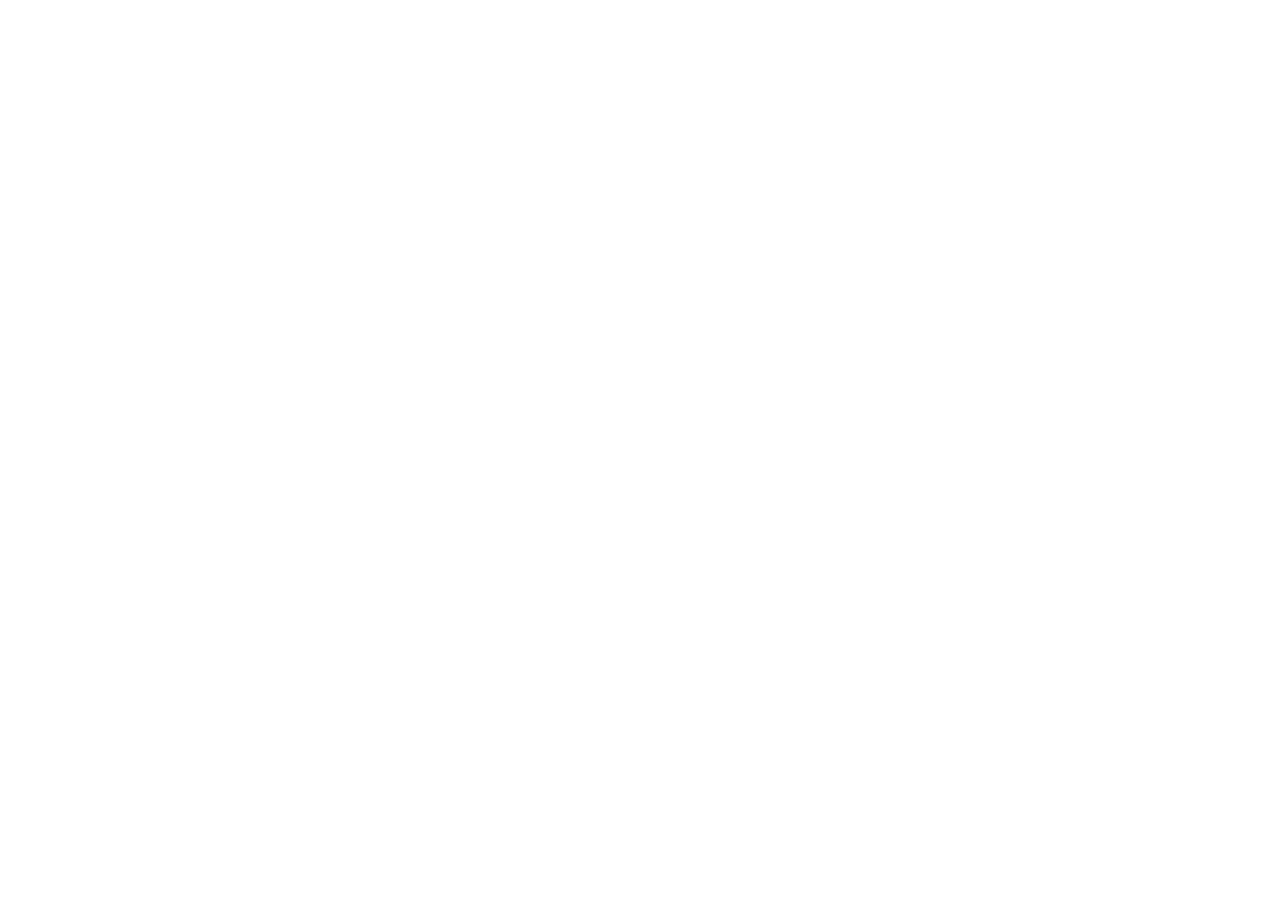
==== index.html @ 39ce9592 "Initial commit" ====
<!DOCTYPE html>
<html lang="en">
  <head>
    <meta charset="UTF-8" />
    <meta name="viewport" content="width=device-width, initial-scale=1.0" />
    <title>Sudoku - Play a Game</title>
    <link rel="stylesheet" href="styles/sudoku.css" />
    <!-- Part 1: write the markup below. Part 2: style it in
         styles/sudoku.css. No JavaScript this week. -->
  </head>
  <body>
    <!-- TODO (Part 1): the site header, class="site-header".
         - an <a class="brand"> with the logo (images/logo.gif) and the
           brand text "Sudoku Centre"
         - a <nav> with two links: "Play Game" (index.html) and
           "High Scores" (high_scores.html)
         This same header must appear on high_scores.html too. -->

    <!-- TODO (Part 1): the page's <main> content.
         - one <h1>
         - the 9x9 board as a <table id="board">, with the starting clues
           from the grid in README requirement 2 hard-coded into the cells
           (leave the other cells empty)
         - the numbers palette as a <table id="palette" class="palette">:
           one row of 1-9 followed by the undo icon (images/undo.png) -->
  </body>
</html>
---- styles/sudoku.css ----
/* =====================================================================
   sudoku.css  -  your styles go here (Lab 02, Part 2)

   Native CSS only: the box model, Flexbox, and custom properties. No
   framework and no media queries. Fill in the rules under each heading
   and match the screenshots in documentation_images/.
   ===================================================================== */

:root {
  --color-hover: #f5dd90;       /* cell under the cursor */
  --color-user-input: #f2f2f2;  /* a digit the player entered (Lab 06) */
  --color-error: #f76c5e;       /* a conflicting digit (Lab 06) */
  --header-bg: #2b2b2b;
  --board-line: #cfcfcf;        /* thin lines between cells */
  --block-line: #333;           /* thick lines between 3x3 blocks */
  --digit: #4a4a4a;
}

* {
  box-sizing: border-box;
}

body {
  margin: 0;
  font-family: "Segoe UI", Tahoma, Arial, sans-serif;
  color: #222;
}

/* ---- site header / nav  (requirement 7) ---------------------------- */
/* TODO: a Flexbox row on .site-header; push the nav right with
   margin-left:auto; add flex-wrap so the nav drops below the brand on a
   narrow screen (that's the whole responsive story - no media query). */


/* ---- the board  (requirement 5) ------------------------------------ */
/* TODO: border-collapse the #board; size each cell and centre the digit;
   thin cell borders + a THICK border around each 3x3 block
   (td:nth-child(3n) and tr:nth-child(3n) td); a :hover colour.
   Also add .user-input and .error rules now - Lab 06 switches them on. */


/* ---- the numbers palette  (requirement 6) -------------------------- */
/* TODO: size + border the .palette cells; a :hover colour; and a
   .active style for the selected digit (used in Lab 06). */


/* ---- high-scores table  (requirement 8) ---------------------------- */
/* TODO: comfortable padding; left-aligned headings; an underline under
   the header row of .scores. */
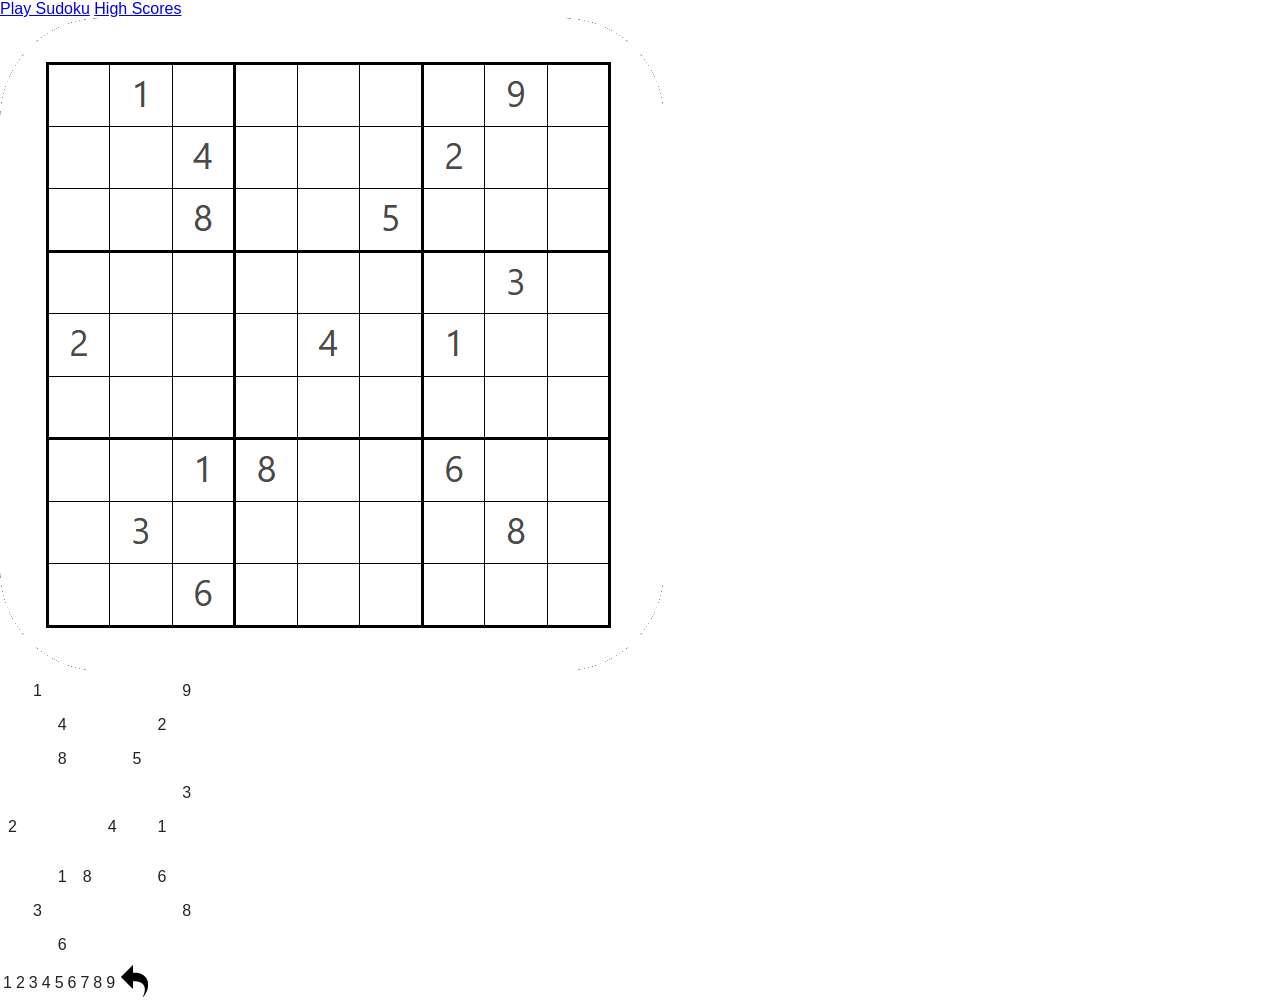
==== commit 4fab51e3: "Added table to index and high_scores" ====
--- a/index.html
+++ b/index.html
@@ -7,7 +7,19 @@
     <link rel="stylesheet" href="styles/sudoku.css" />
     <!-- Part 1: write the markup below. Part 2: style it in
          styles/sudoku.css. No JavaScript this week. -->
-  </head>
+<header class="site-header">
+<nav>
+<a href="index.html">Play Sudoku</a>
+<a href="high_scores.html"> High Scores </a>
+
+
+</nav>
+<a class="brand"> 
+<img src="images/logo.gif" alt="board">
+</a>
+</header>
+
+  
   <body>
     <!-- TODO (Part 1): the site header, class="site-header".
          - an <a class="brand"> with the logo (images/logo.gif) and the
@@ -23,5 +35,68 @@
            (leave the other cells empty)
          - the numbers palette as a <table id="palette" class="palette">:
            one row of 1-9 followed by the undo icon (images/undo.png) -->
-  </body>
+
+<table id="board"  cellspacing="0" cellpadding="8">
+  <tr>
+    <td></td><td>1</td><td></td>
+    <td></td><td></td><td></td>
+    <td></td><td>9</td><td></td>
+  </tr>
+  <tr>
+    <td></td><td></td><td>4</td>
+    <td></td><td></td><td></td>
+    <td>2</td><td></td><td></td>
+  </tr>
+  <tr>
+    <td></td><td></td><td>8</td>
+    <td></td><td></td><td>5</td>
+    <td></td><td></td><td></td>
+  </tr>
+
+  <tr>
+    <td></td><td></td><td></td>
+    <td></td><td></td><td></td>
+    <td></td><td>3</td><td></td>
+  </tr>
+  <tr>
+    <td>2</td><td></td><td></td>
+    <td></td><td>4</td><td></td>
+    <td>1</td><td></td><td></td>
+  </tr>
+  <tr>
+    <td></td><td></td><td></td>
+    <td></td><td></td><td></td>
+    <td></td><td></td><td></td>
+  </tr>
+
+  <tr>
+    <td></td><td></td><td>1</td>
+    <td>8</td><td></td><td></td>
+    <td>6</td><td></td><td></td>
+  </tr>
+  <tr>
+    <td></td> <td>3</td> <td></td>
+    <td></td> <td></td> <td></td>
+    <td></td> <td>8</td> <td></td>
+  </tr>
+  <tr>
+    <td></td> <td></td> <td>6</td>
+    <td></td> <td></td> <td></td>
+    <td></td> <td></td> <td></td>
+  </tr>
+</table>
+
+<table id="palette" class="palette">
+<tr>
+<td>1</td>  <td>2</td>  <td>3</td>
+<td>4</td>   <td>5</td>    <td>6</td>
+<td>7</td>   <td>8</td>    <td>9</td>
+<td><img src="images/undo.png" alt="Undo"> </td>
+
+</tr>
+</table>
+
+
+
+ </body>
 </html>
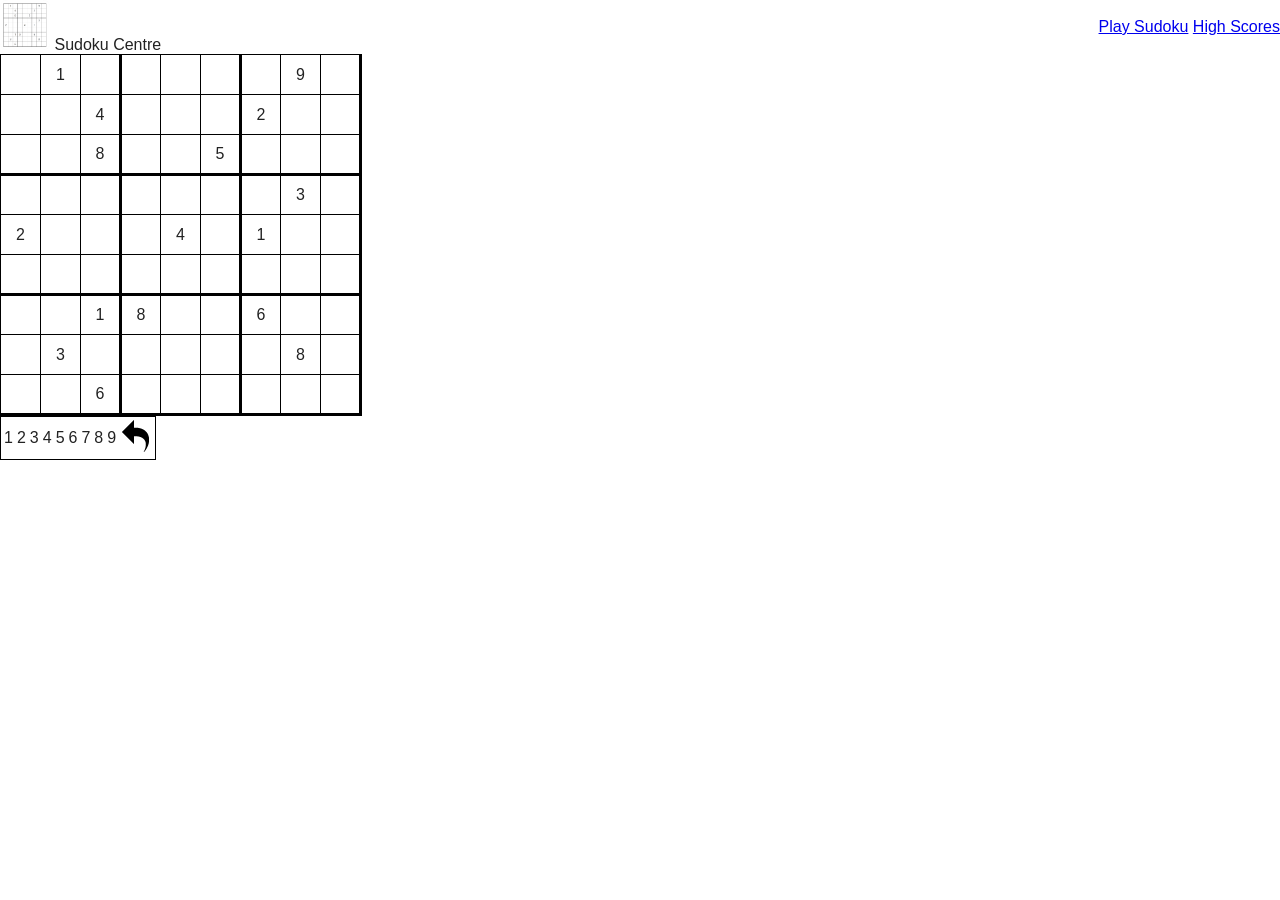
==== commit 2f308052: "pages validated" ====
--- a/index.html
+++ b/index.html
@@ -7,20 +7,27 @@
     <link rel="stylesheet" href="styles/sudoku.css" />
     <!-- Part 1: write the markup below. Part 2: style it in
          styles/sudoku.css. No JavaScript this week. -->
+
+  
+  <body>
+
 <header class="site-header">
+<a class="brand"> 
+<img src="images/logo.gif" alt="board" width="50" height="50">
+    <span>Sudoku Centre</span>
+</a>
+
 <nav>
+
 <a href="index.html">Play Sudoku</a>
 <a href="high_scores.html"> High Scores </a>
 
 
 </nav>
-<a class="brand"> 
-<img src="images/logo.gif" alt="board">
-</a>
+
 </header>
 
-  
-  <body>
+
     <!-- TODO (Part 1): the site header, class="site-header".
          - an <a class="brand"> with the logo (images/logo.gif) and the
            brand text "Sudoku Centre"
@@ -99,4 +106,4 @@
 
 
  </body>
-</html>
+</html>
--- a/styles/sudoku.css
+++ b/styles/sudoku.css
@@ -30,6 +30,17 @@
 /* TODO: a Flexbox row on .site-header; push the nav right with
    margin-left:auto; add flex-wrap so the nav drops below the brand on a
    narrow screen (that's the whole responsive story - no media query). */
+.site-header {
+  display: flex;
+  align-items: center;
+  flex-wrap: wrap;
+}
+
+.site-header nav {
+  margin-left: auto;
+}
+
+
 
 
 /* ---- the board  (requirement 5) ------------------------------------ */
@@ -37,13 +48,67 @@
    thin cell borders + a THICK border around each 3x3 block
    (td:nth-child(3n) and tr:nth-child(3n) td); a :hover colour.
    Also add .user-input and .error rules now - Lab 06 switches them on. */
+#board {
+  border-collapse: collapse;
+}
+
+#board td {
+  width: 40px;
+  height: 40px;
+  text-align: center;
+  vertical-align: middle;
+  border: 1px solid black;
+}
+
+
+#board td:nth-child(3n) {
+  border-right: 3px solid black;
+}
+
+
+#board tr:nth-child(3n) td {
+  border-bottom: 3px solid black;
+}
+
+#board td:hover {
+  background-color: lightblue;
+}
 
 
 /* ---- the numbers palette  (requirement 6) -------------------------- */
 /* TODO: size + border the .palette cells; a :hover colour; and a
    .active style for the selected digit (used in Lab 06). */
+.palette {
+  width: 40px;
+  height: 40px;
+  text-align: center;
+  vertical-align: middle;
+  border: 1px solid black;
+}
+
+.palette:hover {
+  background-color: lightblue;
+}
+
+.palette.active {
+  background-color: blue;
+  color: white;
+}
 
 
 /* ---- high-scores table  (requirement 8) ---------------------------- */
 /* TODO: comfortable padding; left-aligned headings; an underline under
    the header row of .scores. */
+.scores {
+  padding: 20px;
+}
+
+.scores th,
+.scores td {
+  padding: 10px;
+  text-align: left;
+}
+
+.scores thead {
+  border-bottom: 2px solid black;
+}
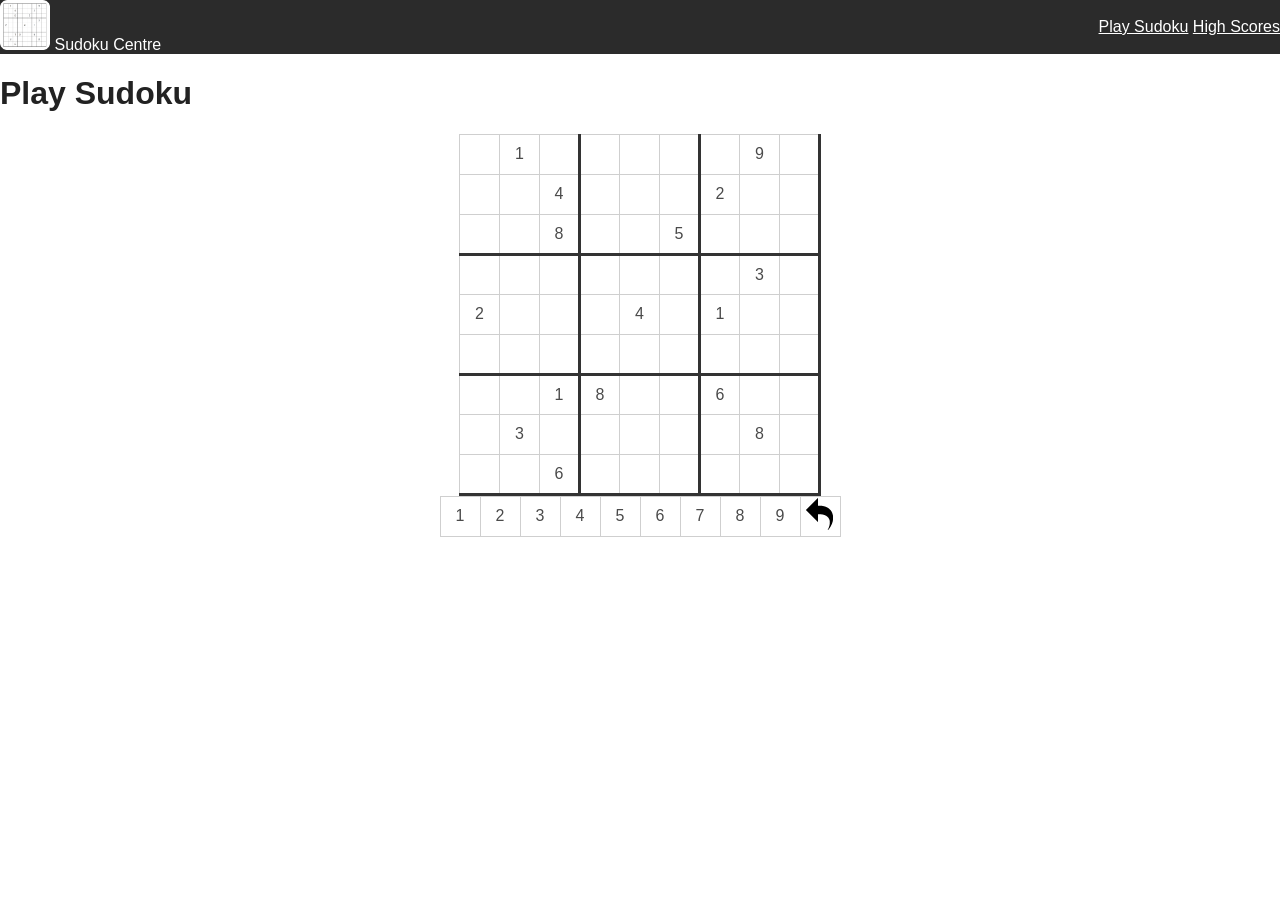
==== commit bbb01fb4: "adjusted image alts and styles" ====
--- a/index.html
+++ b/index.html
@@ -13,7 +13,7 @@
 
 <header class="site-header">
 <a class="brand"> 
-<img src="images/logo.gif" alt="board" width="50" height="50">
+<img src="images/logo.gif" alt="Sudoku Centre logo" width="50" height="50">
     <span>Sudoku Centre</span>
 </a>
 
@@ -42,7 +42,7 @@
            (leave the other cells empty)
          - the numbers palette as a <table id="palette" class="palette">:
            one row of 1-9 followed by the undo icon (images/undo.png) -->
-
+<h1>Play Sudoku</h1>
 <table id="board"  cellspacing="0" cellpadding="8">
   <tr>
     <td></td><td>1</td><td></td>
--- a/styles/sudoku.css
+++ b/styles/sudoku.css
@@ -34,10 +34,15 @@
   display: flex;
   align-items: center;
   flex-wrap: wrap;
+  background-color: var(--header-bg);
+  color:white;
 }
 
 .site-header nav {
   margin-left: auto;
+}
+.site-header nav a {
+  color: white;
 }
 
 
@@ -57,42 +62,51 @@
   height: 40px;
   text-align: center;
   vertical-align: middle;
-  border: 1px solid black;
+  border: 1px solid var(--board-line);
+  color: var(--digit);
 }
 
-
 #board td:nth-child(3n) {
-  border-right: 3px solid black;
+  border-right: 3px solid var(--block-line);
 }
 
-
 #board tr:nth-child(3n) td {
-  border-bottom: 3px solid black;
+  border-bottom: 3px solid var(--block-line);
 }
 
 #board td:hover {
-  background-color: lightblue;
+  background-color: var(--color-hover);
 }
-
 
 /* ---- the numbers palette  (requirement 6) -------------------------- */
 /* TODO: size + border the .palette cells; a :hover colour; and a
    .active style for the selected digit (used in Lab 06). */
 .palette {
+  border-collapse: collapse;
+}
+
+.palette td {
   width: 40px;
   height: 40px;
   text-align: center;
   vertical-align: middle;
-  border: 1px solid black;
+  border: 1px solid var(--board-line);
+  color: var(--digit);
+  cursor: pointer;
 }
 
-.palette:hover {
-  background-color: lightblue;
+.palette td:hover {
+  background-color: var(--color-hover);
 }
 
-.palette.active {
-  background-color: blue;
+.palette td.active {
+  background-color: var(--header-bg);
   color: white;
+}
+#board,
+.palette {
+  margin-left: auto;
+  margin-right: auto;
 }
 
 
@@ -101,6 +115,12 @@
    the header row of .scores. */
 .scores {
   padding: 20px;
+    margin-left: auto;
+  margin-right: auto;
+}
+.scores th {
+  text-align: left;
+  border-bottom: 2px solid var(--block-line);
 }
 
 .scores th,
